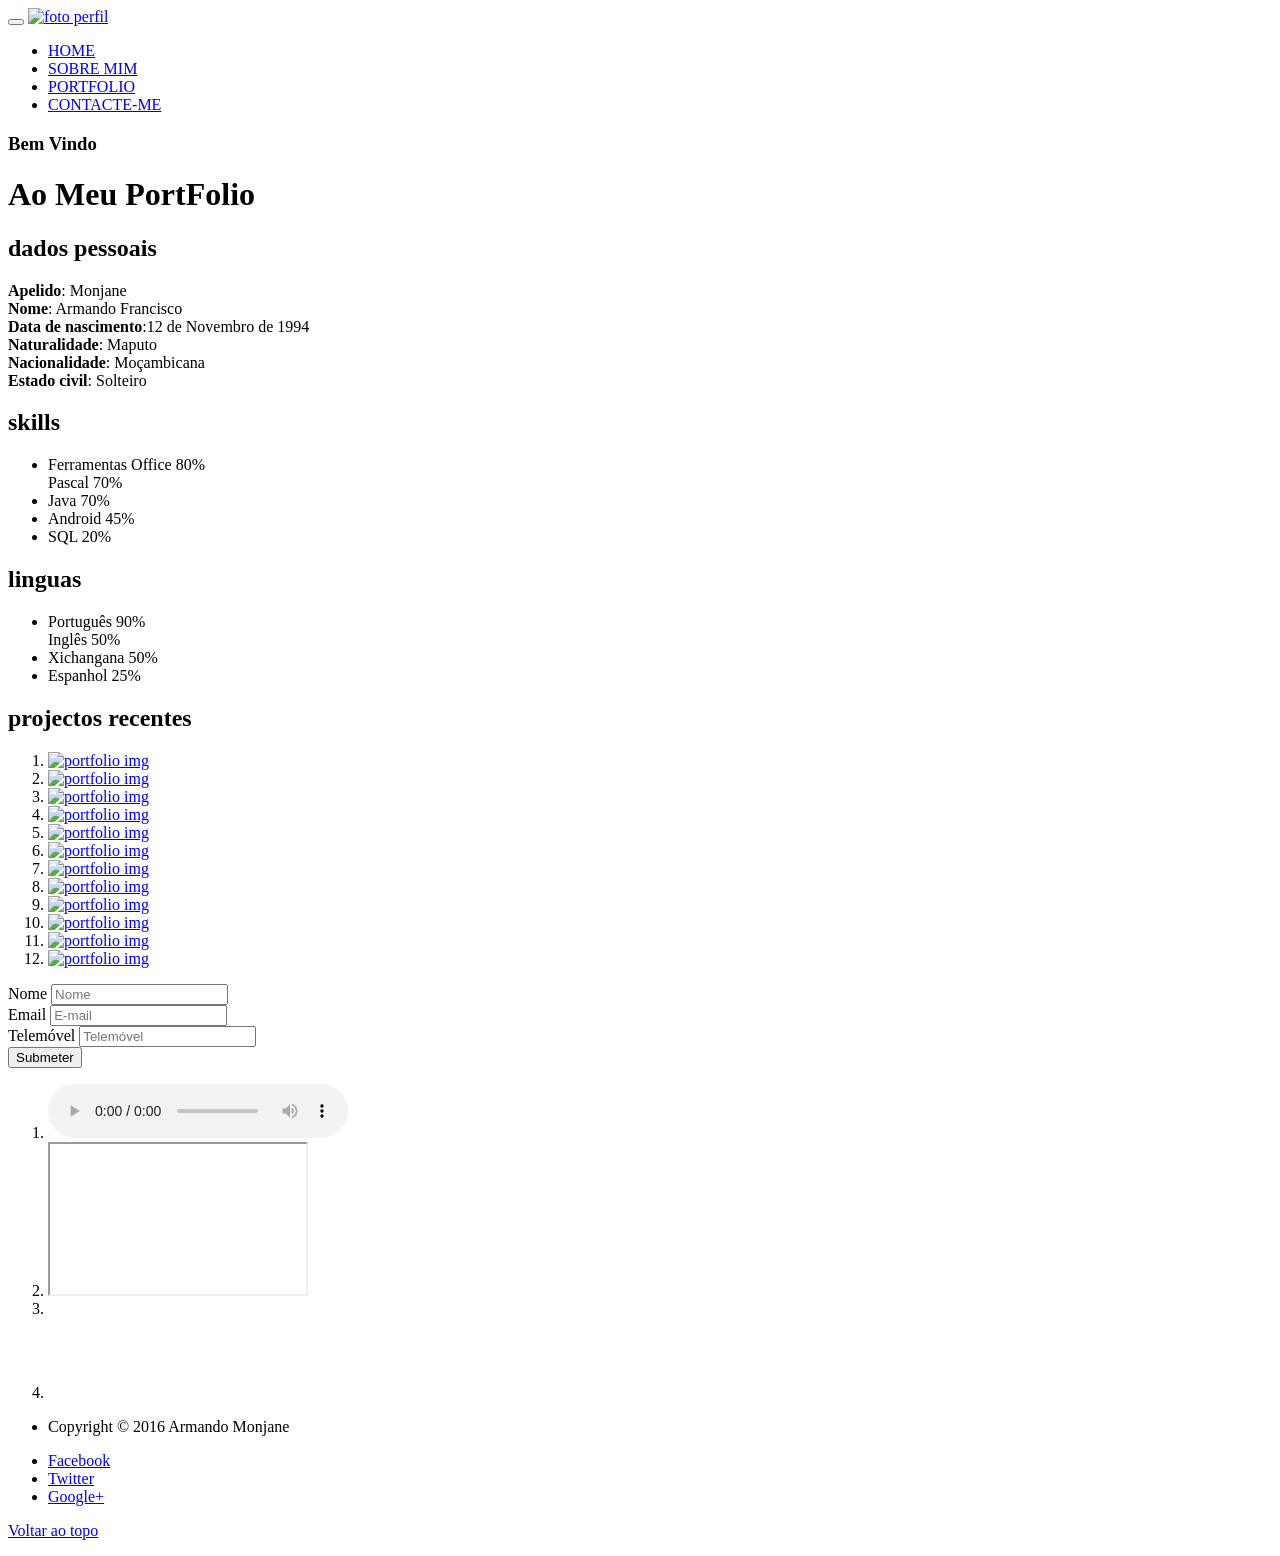
==== cvFinal.html @ 6922bb52 "Added files via upload" ====
<!DOCTYPE html>
<html>
<head>
<meta charset="UTF-8">
<meta name="keywords" content="">
<link rel="stylesheet" href="css/bootstrap.css" />
<link href="css/nivo-lightbox.css" rel="stylesheet" />
<link href="css/stylecv.css" rel="stylesheet" />
<link href="css/default.css" rel="stylesheet">
<title>CV Armando Francisco Monjane</title>
</head>
<body>

	<div id="fb-root"></div>
	<script>(function(d, s, id) {
  var js, fjs = d.getElementsByTagName(s)[0];
  if (d.getElementById(id)) return;
  js = d.createElement(s); js.id = id;
  js.src = "//connect.facebook.net/pt_PT/sdk.js#xfbml=1&version=v2.5";
  fjs.parentNode.insertBefore(js, fjs);
}(document, 'script', 'facebook-jssdk'));</script>

	<div class="container">
		<div id="topo" class="navbar navbar-default navbar-static-top"
			role="navigation">
			<div class="navbar-header">
				<button class="navbar-toggle" data-toggle="collapse"
					data-target=".navbar-collapse">
					<span class="icon icon-bar"></span> <span class="icon icon-bar"></span>
					<span class="icon icon-bar"></span>
				</button>
				<a href="#" class="navbar-brand"><img src="img/foto_Cv.jpg"
					class="img-responsive" alt="foto perfil"></a>
			</div>
			<div class="collapse navbar-collapse">
				<ul class="nav navbar-nav navbar-right">
					<li><a href="cvFinal.html" class="active">HOME</a></li>
					<li><a href="#pessoal">SOBRE MIM</a></li>
					<li><a href="#portfolio">PORTFOLIO</a></li>
					<li><a href="#formulario">CONTACTE-ME</a></li>
				</ul>
			</div>
		</div>

		<div id="home">
			<div class="container">
				<div class="row">
					<div class="col-md-5 col-sm-3"></div>
					<div class="col-md-7 col-sm-9">
						<h3>Bem Vindo</h3>
						<h1>Ao Meu PortFolio</h1>
					</div>
				</div>
			</div>
		</div>


		<div class="sobre">
			<div class="container">
				<div class="row">
					<div class="col-md-4 col-sm-6">
						<div class="sobre-flutuante sobre-pessoal" id="pessoal">
							<h2>dados pessoais</h2>
							<p>
								<strong>Apelido</strong>: Monjane<br> <strong>Nome</strong>:
								Armando Francisco<br> <strong>Data de nascimento</strong>:12
								de Novembro de 1994<br> <strong>Naturalidade</strong>:
								Maputo<br> <strong>Nacionalidade</strong>: Moçambicana<br>
								<strong>Estado civil</strong>: Solteiro<br>
							</p>
						</div>
					</div>
					<div class="col-md-4 col-sm-6">
						<div class="sobre-flutuante sobre-skills">
							<h2>skills</h2>
							<div>
								<ul class="progess-bars">
									<li>
										<div class="progress">
											<div class="progress-bar" role="progressbar"
												aria-valuenow="70" aria-valuemin="0" aria-valuemax="100"
												style="width: 80%;">Ferramentas Office 80%</div>
										</div>


										<div class="progress">
											<div class="progress-bar" role="progressbar"
												aria-valuenow="70" aria-valuemin="0" aria-valuemax="100"
												style="width: 70%;">Pascal 70%</div>
										</div>
									</li>
									<li>
										<div class="progress">
											<div class="progress-bar" role="progressbar"
												aria-valuenow="80" aria-valuemin="0" aria-valuemax="100"
												style="width: 70%;">Java 70%</div>
										</div>
									</li>
									<li>
										<div class="progress">
											<div class="progress-bar" role="progressbar"
												aria-valuenow="65" aria-valuemin="0" aria-valuemax="100"
												style="width: 45%;">Android 45%</div>
										</div>
									</li>
									<li>
										<div class="progress">
											<div class="progress-bar" role="progressbar"
												aria-valuenow="80" aria-valuemin="0" aria-valuemax="100"
												style="width: 80%;">SQL 20%</div>
										</div>
									</li>
								</ul>
							</div>

						</div>
					</div>
					<div class="col-md-4 col-sm-6">
						<div class="sobre-flutuante sobre-linguas">
							<h2>linguas</h2>
							<div>
								<ul class="progess-bars">
									<li>
										<div class="progress">
											<div class="progress-bar" role="progressbar"
												aria-valuenow="70" aria-valuemin="0" aria-valuemax="100"
												style="width: 90%;">Português 90%</div>
										</div>


										<div class="progress">
											<div class="progress-bar" role="progressbar"
												aria-valuenow="70" aria-valuemin="0" aria-valuemax="100"
												style="width: 50%;">Inglês 50%</div>
										</div>
									</li>
									<li>
										<div class="progress">
											<div class="progress-bar" role="progressbar"
												aria-valuenow="80" aria-valuemin="0" aria-valuemax="100"
												style="width: 50%;">Xichangana 50%</div>
										</div>
									</li>
									<li>
										<div class="progress">
											<div class="progress-bar" role="progressbar"
												aria-valuenow="65" aria-valuemin="0" aria-valuemax="100"
												style="width: 25%;">Espanhol 25%</div>
										</div>
									</li>
								</ul>
							</div>







						</div>
					</div>
				</div>
			</div>
		</div>
	</div>

	<div id="portfolio">
		<div class="container">
			<div class="row">
				<div class="col-md-offset-2 col-md-8 col-sm-12">
					<h2>projectos recentes</h2>
				</div>
			</div>

			<div class="row mt30">
				<ol>
					<!-- Portfolio-Desktop -->
					<li><a href="img/portfolio_1.png"
						data-lightbox-gallery="portfolio-gallery"><img
							src="img/portfolio_1.png" alt="portfolio img"></a></li>
					<li><a href="img/portfolio_2.png"
						data-lightbox-gallery="portfolio-gallery"><img
							src="img/portfolio_2.png" alt="portfolio img"></a></li>

					<li><a href="img/portfolio_3.png"
						data-lightbox-gallery="portfolio-gallery"><img
							src="img/portfolio_3.png" alt="portfolio img"></a></li>

					<li><a href="img/portfolio_4.png"
						data-lightbox-gallery="portfolio-gallery"><img
							src="img/portfolio_4.png" alt="portfolio img"></a></li>
					<li><a href="img/portfolio_5.png"
						data-lightbox-gallery="portfolio-gallery"><img
							src="img/portfolio_5.png" alt="portfolio img"></a></li>



					<!-- Portfolio-Android -->
					<li><a href="img/portfolio_6.png"
						data-lightbox-gallery="portfolio-gallery"><img
							src="img/portfolio_6.png" alt="portfolio img"></a></li>

					<li><a href="img/portfolio_7.png"
						data-lightbox-gallery="portfolio-gallery"><img
							src="img/portfolio_7.png" alt="portfolio img"></a></li>

					<li><a href="img/portfolio_9.png"
						data-lightbox-gallery="portfolio-gallery"><img
							src="img/portfolio_9.png" alt="portfolio img"></a></li>


					<li><a href="img/portfolio_10.png"
						data-lightbox-gallery="portfolio-gallery"><img
							src="img/portfolio_10.png" alt="portfolio img"></a></li>

					<li><a href="img/portfolio_12.png"
						data-lightbox-gallery="portfolio-gallery"><img
							src="img/portfolio_12.png" alt="portfolio img"></a></li>


					<li><a href="img/portfolio_14.png"
						data-lightbox-gallery="portfolio-gallery"><img
							src="img/portfolio_14.png" alt="portfolio img"></a></li>


					<li><a href="img/portfolio_15.png"
						data-lightbox-gallery="portfolio-gallery"><img
							src="img/portfolio_15.png" alt="portfolio img"></a></li>
				</ol>
			</div>
		</div>
	</div>

	<div class="container">
		<div class="col-md-6 col-lg-6">
			<form id="formulario" action="submeter">

				<div class="form-group">
					<label for="inputNome">Nome</label> <input type="text"
						class="form-control" id="inputNome" placeholder="Nome" />
				</div>

				<div class="form-group">
					<label for="inputEmail">Email</label> <input type="text"
						class="form-control" id="inputEmail" placeholder="E-mail" />
				</div>

				<div class="form-group">
					<label for="inputCell">Telemóvel</label> <input type="tel"
						class="form-control" id="inputCell" placeholder="Telemóvel">
				</div>

				<button type="submit" onclick="#" class="btn btn-primary">Submeter</button>
			</form>
		</div>
		<section class="media">
			<ol>
				<li><audio class="musica" title="Dji Tafinha ft. Anselmo Ralph"
						controls>
						<source
							src="audio/4. Dinamite (Feat. Anselmo Ralph) [Prod. Dji Tafinha].mp3"
							type="audio/mpeg">
						O seu browser nao suporta a reprodução de audio
					</audio></li>
				<li><iframe class="video" width="256"
						src="http://www.youtube.com/embed/3A5hljbfftI? autoplay=0 controls=2">

					</iframe></li>

				<li><div class="fb-like"
						data-href="https://www.facebook.com/GUJ.com.br"
						data-layout="standard" data-action="like" data-show-faces="true"
						data-share="true"></div></li>
				<li><iframe
						src="//www.facebook.com/plugins/follow?href=https%3A%2F%2Fwww.facebook.com%2Fprofile.php%3Fid%3D100008361736765&amp;layout=standard&amp;show_faces=true&amp;colorscheme=light&amp;width=450&amp;height=80"
						scrolling="no" frameborder="0"
						style="border: none; overflow: hidden; width: 450px; height: 80px;"
						allowTransparency="true"></iframe></li>
			</ol>
		</section>
	</div>



	<div class="container-social">
		<div class="col-md-6 col-sm-6"></div>
		<div class="col-md-6 col-sm-6">
			<ul class="social">
			<li><p>Copyright © 2016 Armando Monjane</p>
			</li>
				<li><a
					href="http://facebook.com/profile.php?id=100008361736765&ref=ts&fref=ts">Facebook</a></li>
				<li><a href="http://twitter.com">Twitter</a></li>
				<li><a href="http://plus.google.com/u/0/110243187995770616220">Google+</a></li>
			</ul>
		</div>
		<div class="col-md-4 text-right">
			<p>
				<a href="#topo" id="voltar-topo">Voltar ao topo</a>
			</p>
		</div>
	</div>
	<script type="text/javascript" src="js/jquery.js"></script>
	<script type="text/javascript" src="js/bootstrap.min.js"></script>
	<script type="text/javascript" src="js/nivo-lightbox.min.js"></script>
	<script type="text/javascript" src="js/custom.js"></script>

</body>
</html>
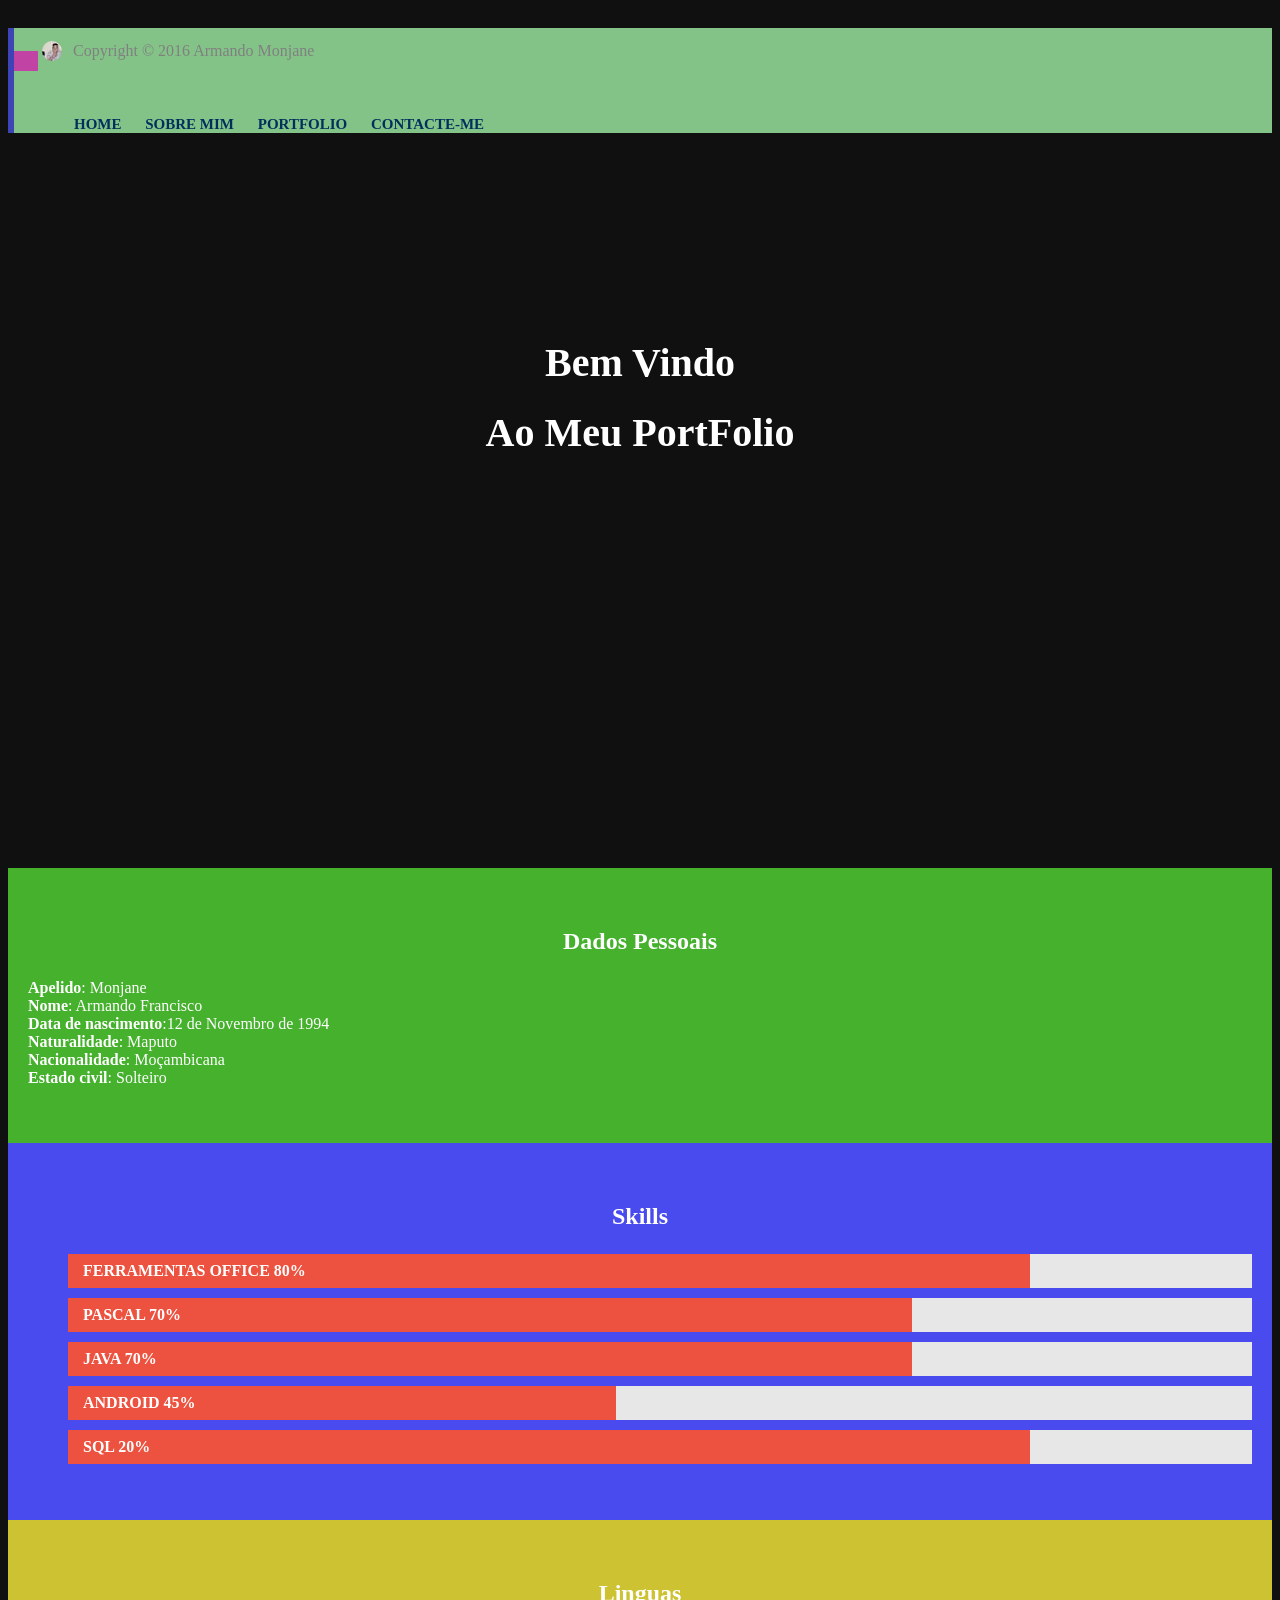
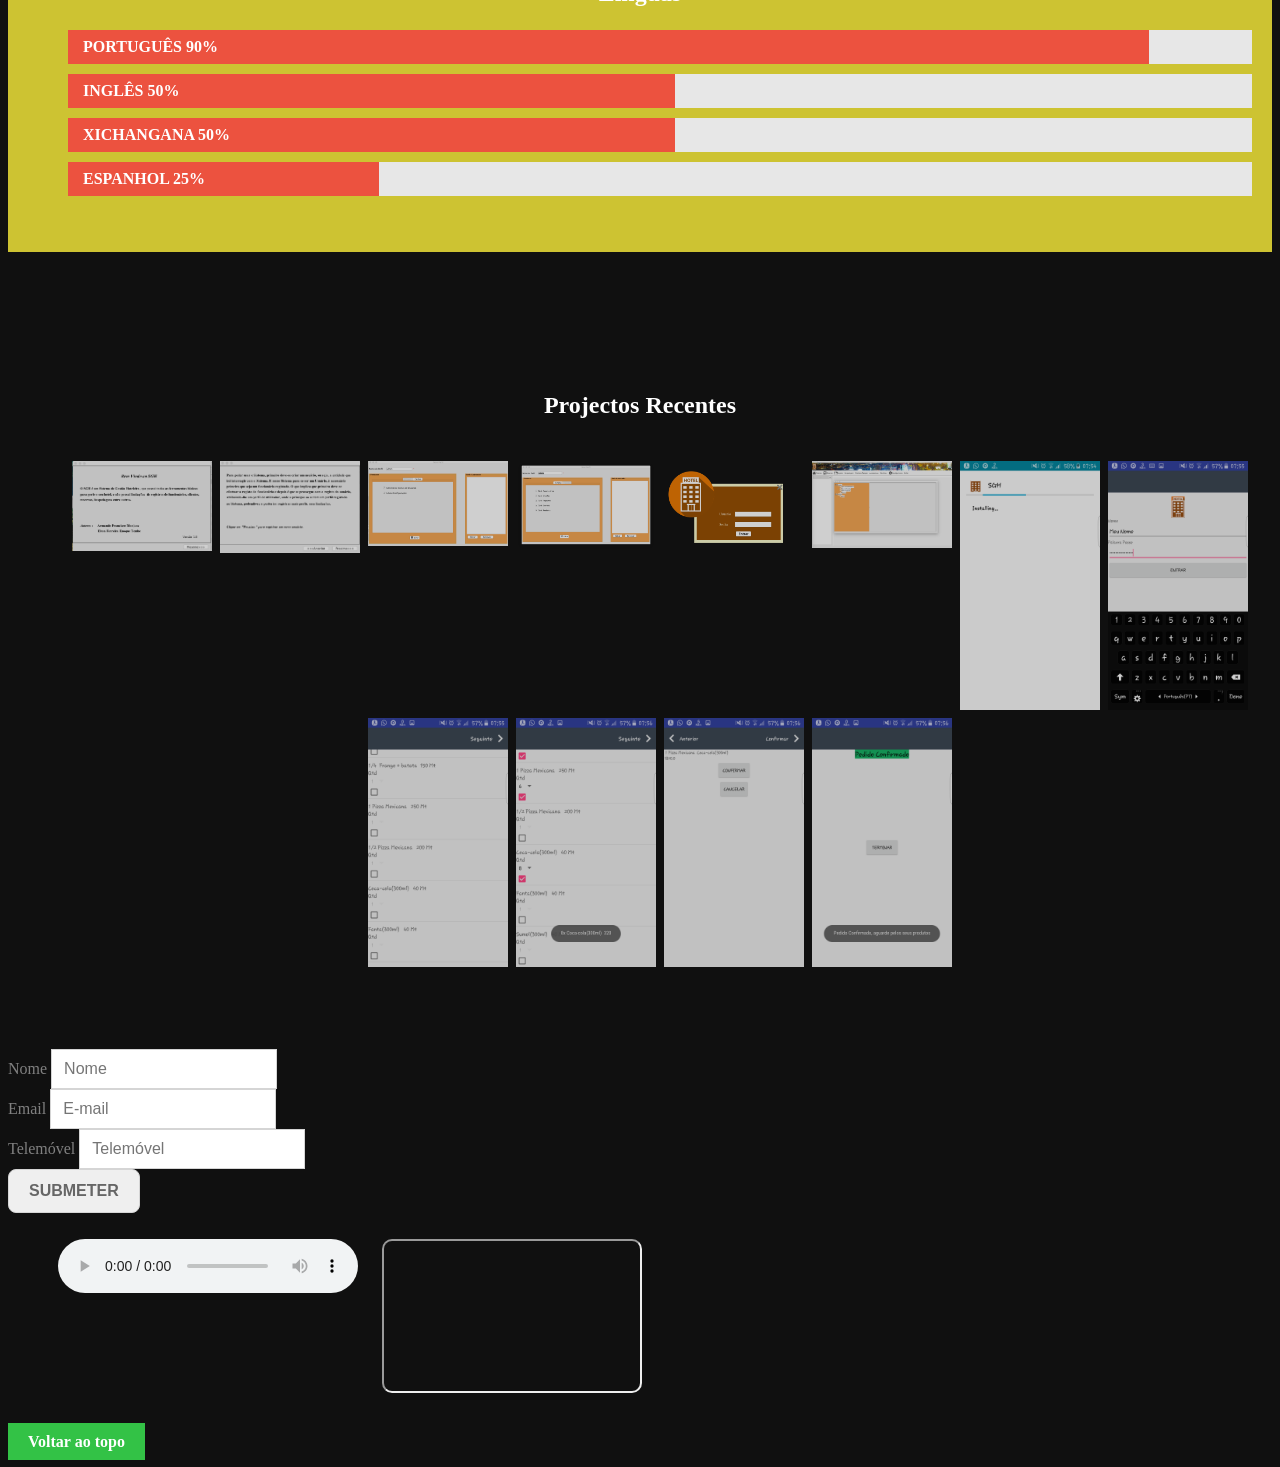
==== commit 4498e9c4: "Update cvFinal.html" ====
--- a/cvFinal.html
+++ b/cvFinal.html
@@ -4,9 +4,9 @@
 <meta charset="UTF-8">
 <meta name="keywords" content="">
 <link rel="stylesheet" href="css/bootstrap.css" />
-<link href="css/nivo-lightbox.css" rel="stylesheet" />
-<link href="css/stylecv.css" rel="stylesheet" />
-<link href="css/default.css" rel="stylesheet">
+<link href="nivo-lightbox.css" rel="stylesheet" />
+<link href="stylecv.css" rel="stylesheet" />
+<link href="default.css" rel="stylesheet">
 <title>CV Armando Francisco Monjane</title>
 </head>
 <body>
@@ -29,7 +29,7 @@
 					<span class="icon icon-bar"></span> <span class="icon icon-bar"></span>
 					<span class="icon icon-bar"></span>
 				</button>
-				<a href="#" class="navbar-brand"><img src="img/foto_Cv.jpg"
+				<a href="#" class="navbar-brand"><img src="foto_Cv.jpg"
 					class="img-responsive" alt="foto perfil"></a>
 			</div>
 			<div class="collapse navbar-collapse">
@@ -65,7 +65,7 @@
 								<strong>Apelido</strong>: Monjane<br> <strong>Nome</strong>:
 								Armando Francisco<br> <strong>Data de nascimento</strong>:12
 								de Novembro de 1994<br> <strong>Naturalidade</strong>:
-								Maputo<br> <strong>Nacionalidade</strong>: Moçambicana<br>
+								Maputo<br> <strong>Nacionalidade</strong>: Moçambicana<br>
 								<strong>Estado civil</strong>: Solteiro<br>
 							</p>
 						</div>
@@ -175,57 +175,57 @@
 			<div class="row mt30">
 				<ol>
 					<!-- Portfolio-Desktop -->
-					<li><a href="img/portfolio_1.png"
-						data-lightbox-gallery="portfolio-gallery"><img
-							src="img/portfolio_1.png" alt="portfolio img"></a></li>
-					<li><a href="img/portfolio_2.png"
-						data-lightbox-gallery="portfolio-gallery"><img
-							src="img/portfolio_2.png" alt="portfolio img"></a></li>
-
-					<li><a href="img/portfolio_3.png"
-						data-lightbox-gallery="portfolio-gallery"><img
-							src="img/portfolio_3.png" alt="portfolio img"></a></li>
-
-					<li><a href="img/portfolio_4.png"
-						data-lightbox-gallery="portfolio-gallery"><img
-							src="img/portfolio_4.png" alt="portfolio img"></a></li>
-					<li><a href="img/portfolio_5.png"
-						data-lightbox-gallery="portfolio-gallery"><img
-							src="img/portfolio_5.png" alt="portfolio img"></a></li>
+					<li><a href="portfolio_1.png"
+						data-lightbox-gallery="portfolio-gallery"><img
+							src="portfolio_1.png" alt="portfolio img"></a></li>
+					<li><a href="portfolio_2.png"
+						data-lightbox-gallery="portfolio-gallery"><img
+							src="portfolio_2.png" alt="portfolio img"></a></li>
+
+					<li><a href="portfolio_3.png"
+						data-lightbox-gallery="portfolio-gallery"><img
+							src="portfolio_3.png" alt="portfolio img"></a></li>
+
+					<li><a href="portfolio_4.png"
+						data-lightbox-gallery="portfolio-gallery"><img
+							src="portfolio_4.png" alt="portfolio img"></a></li>
+					<li><a href="portfolio_5.png"
+						data-lightbox-gallery="portfolio-gallery"><img
+							src="portfolio_5.png" alt="portfolio img"></a></li>
 
 
 
 					<!-- Portfolio-Android -->
-					<li><a href="img/portfolio_6.png"
-						data-lightbox-gallery="portfolio-gallery"><img
-							src="img/portfolio_6.png" alt="portfolio img"></a></li>
-
-					<li><a href="img/portfolio_7.png"
-						data-lightbox-gallery="portfolio-gallery"><img
-							src="img/portfolio_7.png" alt="portfolio img"></a></li>
-
-					<li><a href="img/portfolio_9.png"
-						data-lightbox-gallery="portfolio-gallery"><img
-							src="img/portfolio_9.png" alt="portfolio img"></a></li>
-
-
-					<li><a href="img/portfolio_10.png"
-						data-lightbox-gallery="portfolio-gallery"><img
-							src="img/portfolio_10.png" alt="portfolio img"></a></li>
-
-					<li><a href="img/portfolio_12.png"
-						data-lightbox-gallery="portfolio-gallery"><img
-							src="img/portfolio_12.png" alt="portfolio img"></a></li>
-
-
-					<li><a href="img/portfolio_14.png"
-						data-lightbox-gallery="portfolio-gallery"><img
-							src="img/portfolio_14.png" alt="portfolio img"></a></li>
-
-
-					<li><a href="img/portfolio_15.png"
-						data-lightbox-gallery="portfolio-gallery"><img
-							src="img/portfolio_15.png" alt="portfolio img"></a></li>
+					<li><a href="portfolio_6.png"
+						data-lightbox-gallery="portfolio-gallery"><img
+							src="portfolio_6.png" alt="portfolio img"></a></li>
+
+					<li><a href="portfolio_7.png"
+						data-lightbox-gallery="portfolio-gallery"><img
+							src="portfolio_7.png" alt="portfolio img"></a></li>
+
+					<li><a href="portfolio_9.png"
+						data-lightbox-gallery="portfolio-gallery"><img
+							src="portfolio_9.png" alt="portfolio img"></a></li>
+
+
+					<li><a href="portfolio_10.png"
+						data-lightbox-gallery="portfolio-gallery"><img
+							src="portfolio_10.png" alt="portfolio img"></a></li>
+
+					<li><a href="portfolio_12.png"
+						data-lightbox-gallery="portfolio-gallery"><img
+							src="portfolio_12.png" alt="portfolio img"></a></li>
+
+
+					<li><a href="portfolio_14.png"
+						data-lightbox-gallery="portfolio-gallery"><img
+							src="portfolio_14.png" alt="portfolio img"></a></li>
+
+
+					<li><a href="portfolio_15.png"
+						data-lightbox-gallery="portfolio-gallery"><img
+							src="portfolio_15.png" alt="portfolio img"></a></li>
 				</ol>
 			</div>
 		</div>
@@ -258,7 +258,7 @@
 				<li><audio class="musica" title="Dji Tafinha ft. Anselmo Ralph"
 						controls>
 						<source
-							src="audio/4. Dinamite (Feat. Anselmo Ralph) [Prod. Dji Tafinha].mp3"
+							src="4. Dinamite (Feat. Anselmo Ralph) [Prod. Dji Tafinha].mp3"
 							type="audio/mpeg">
 						O seu browser nao suporta a reprodução de audio
 					</audio></li>
@@ -300,10 +300,10 @@
 			</p>
 		</div>
 	</div>
-	<script type="text/javascript" src="js/jquery.js"></script>
-	<script type="text/javascript" src="js/bootstrap.min.js"></script>
-	<script type="text/javascript" src="js/nivo-lightbox.min.js"></script>
-	<script type="text/javascript" src="js/custom.js"></script>
+	<script type="text/javascript" src="jquery.js"></script>
+	<script type="text/javascript" src="bootstrap.min.js"></script>
+	<script type="text/javascript" src="nivo-lightbox.min.js"></script>
+	<script type="text/javascript" src="custom.js"></script>
 
 </body>
-</html>+</html>
--- a/stylecv.css
+++ b/stylecv.css
@@ -0,0 +1,281 @@
+@CHARSET "UTF-8";
+
+body {
+	background: #101010;
+	color: #808080;
+	font-weight: 400;
+}
+
+.img-responsive {
+	border-radius: 20px;
+}
+
+.navbar-default .navbar-brand {
+	font-size: 40px;
+	line-height: 40px;
+	padding-top: 4px;
+}
+
+.navbar-default .navbar-toggle {
+	background: #d54ab6;
+	border-radius: 0px;
+	border: none;
+	margin-top: 20px;
+	margin-bottom: 30px;
+}
+
+.navbar-default {
+	border: none;
+	border-left: 6px solid #4449c8;
+	padding-right: 40px;
+	margin: 0 !important;
+	position: relative;
+	top: 20px;
+}
+
+.navbar {
+	background-color: #90d794;
+	font-weight: bold;
+	text-transform: uppercase;
+	opacity: 0.9;
+	top: 20px;
+}
+
+.navbar ul {
+	font-size: 15px;
+}
+
+.navbar ul li {
+	display: inline;
+	margin-left: 20px;
+}
+
+.navbar a {
+	color: #003366;
+	text-decoration: none;
+}
+
+.navbar a:hover {
+	color: #007dc6;
+}
+
+.navbar a:active {
+	color: #867dc6;
+}
+
+.navbar-static-bottom {
+	margin-top: 10px;
+}
+
+.navbar-static-bottom p {
+	padding-top: 20px;
+}
+
+.social a {
+	/* tamanho da imagem*/
+	height: 32px;
+	width: 32px;
+	/*aplicando o image-replacement*/
+	display: block;
+	text-indent: -9999px;
+}
+
+.social a[href*="facebook.com"] {
+	background-image: url(../img/facebook.png);
+}
+
+.social a[href*="twitter.com"] {
+	background-image: url(../img/twitter.png);
+}
+
+.social a[href*="plus.google.com"] {
+	background-image: url(../img/googleplus.png);
+}
+
+.social {
+	position: absolute;
+	top: 10px;
+}
+
+.social li {
+	float: left;
+	margin-left: 25px;
+}
+
+#home {
+	background: url('../img/imgHome.jpg') no-repeat;
+	background-size: cover;
+	background-position: center;
+	min-height: 500px;
+	padding-top: 180px;
+	padding-bottom: 100px;
+}
+
+#home h1, #home h3 {
+	line-height: 30px;
+	font-size: 40px;
+}
+
+.sobre {
+	color: #fff;
+	text-align: justify;
+}
+
+.sobre h2 {
+	padding-bottom: 4px;
+}
+
+.sobre .sobre-flutuante {
+	padding: 40px 20px 40px 20px;
+	position: relative;
+	bottom: 40px;
+	transition: all 0.4s ease-in;
+}
+
+.sobre .sobre-flutuante:hover {
+	bottom: 60px;
+	cursor: pointer;
+}
+
+.sobre .sobre-pessoal {
+	background: #45b12d;
+}
+
+.sobre .sobre-skills {
+	background: #494bef;
+}
+
+.progress {
+	height: 34px;
+	box-shadow: none;
+	border-radius: 0;
+	background-color: #e7e7e7;
+	margin-bottom: 10px;
+}
+
+.sobre-flutuante ul li {
+	list-style: none;
+}
+
+.progress-bar {
+	line-height: 34px;
+	text-align: left;
+	padding-left: 15px;
+	text-transform: uppercase;
+	font-weight: 700;
+	background-color: #ec523f;
+	box-shadow: none;
+}
+
+.sobre .sobre-linguas {
+	background: #cdc332;
+}
+
+h1, h2, h3, h4 {
+	color: #fff;
+	font-weight: bold;
+	text-transform: capitalize;
+	text-align: center;
+}
+
+#portfolio-header {
+	background: url('../img/portfolio-header.jpg') no-repeat;
+	background-size: cover;
+	background-position: center;
+	min-height: 500px;
+	padding-top: 160px;
+}
+
+#portfolio {
+	text-align: center;
+	padding-top: 80px;
+	padding-bottom: 60px;
+}
+
+#portfolio h2 {
+	padding-bottom: 20px;
+}
+
+#portfolio li {
+	display: inline-block;
+	vertical-align: top;
+	width: 140px;
+	margin: 2px;
+}
+
+#portfolio img {
+	width: 100%;
+	transition: all 0.4s ease-in;
+	opacity: 0.8;
+}
+
+#portfolio img:hover {
+	opacity: 1;
+}
+
+#portfolio .btn {
+	margin-top: 30px;
+}
+
+.media li {
+	display: inline-block;
+	vertical-align: top;
+	margin: 10px;
+	padding-bottom: 10px;
+}
+
+.media * {
+	border-radius: 10px;
+}
+
+.formulario input {
+	float: left;
+	clear: right;
+}
+
+button, input, select, textarea {
+	font-size: 100%;
+	margin: 0;
+	border: 1px solid #d5d5d5;
+	padding: 10px 12px;
+	color: #666666;
+}
+
+button, input {
+	line-height: normal;
+	overflow: visible;
+}
+
+button:focus, input:focus {
+	border-color: #666666;
+}
+
+.btn {
+	border-radius: 8px;
+	padding: 12px 20px;
+	text-transform: uppercase;
+	font-weight: 700;
+	padding: 12px 20px;
+}
+
+.fb-like {
+	top: 20px;
+	float: left;
+	clear: both;
+	left: 30%;
+	position: relative;
+}
+
+#voltar-topo {
+	background-color: #33c246;
+	color: white;
+	padding: 10px 20px;
+	margin: auto;
+	margin-right: -100px;
+	font-weight: 700;
+	text-decoration: none;
+}
+
+li{
+	list-style: none;
+}
--- a/default.css
+++ b/default.css
@@ -0,0 +1,99 @@
+/*
+ * Nivo Lightbox Default Theme v1.0
+ * http://dev7studios.com/nivo-lightbox
+ *
+ * Copyright 2013, Dev7studios
+ * Free to use and abuse under the MIT license.
+ * http://www.opensource.org/licenses/mit-license.php
+ */
+ 
+.nivo-lightbox-theme-default.nivo-lightbox-overlay { 
+	background: #666;
+	background: rgba(0,0,0,0.6); 
+}
+.nivo-lightbox-theme-default .nivo-lightbox-content.nivo-lightbox-loading {
+	background: url(loading.gif) no-repeat 50% 50%;
+	
+	 }
+
+.nivo-lightbox-theme-default .nivo-lightbox-nav {
+	top: 10%;
+	width: 8%;
+	height: 80%;
+	text-indent: -9999px;
+	background-repeat: no-repeat;
+	background-position: 50% 50%;
+	opacity: 0.5;
+}
+.nivo-lightbox-theme-default .nivo-lightbox-nav:hover { 
+	opacity: 1; 
+	background-color: rgba(0,0,0,0.5);
+}
+.nivo-lightbox-theme-default .nivo-lightbox-prev { 
+	background-image: url('../img/prev.png'); 
+	border-radius: 0 3px 3px 0;
+}
+.nivo-lightbox-theme-default .nivo-lightbox-next { 
+	background-image: url('../img/next.png'); 
+	border-radius: 3px 0 0 3px;
+}
+
+.nivo-lightbox-theme-default .nivo-lightbox-close {
+	display: block;
+	background: url('../img/close.png') no-repeat;
+	width: 48px;
+	height: 48px;
+	text-indent: -9999px;
+	padding: 5px;
+	opacity: 0.5;
+}
+.nivo-lightbox-theme-default .nivo-lightbox-close:hover { opacity: 1; }
+
+.nivo-lightbox-theme-default .nivo-lightbox-title-wrap { bottom: -7%; }
+.nivo-lightbox-theme-default .nivo-lightbox-title {
+	font: 14px/20px 'Helvetica Neue', Helvetica, Arial, sans-serif;
+	font-style: normal;
+	font-weight: normal;
+	background: #000;
+	color: #fff;
+	padding: 7px 15px;
+	border-radius: 30px;
+}
+
+.nivo-lightbox-theme-default .nivo-lightbox-image img {
+	background: #fff;
+	-webkit-box-shadow: 0px 1px 1px rgba(0,0,0,0.4);
+	        box-shadow: 0px 1px 1px rgba(0,0,0,0.4);
+}
+.nivo-lightbox-theme-default .nivo-lightbox-ajax,
+.nivo-lightbox-theme-default .nivo-lightbox-inline {
+	background: #fff;
+	padding: 40px;
+	-webkit-box-shadow: 0px 1px 1px rgba(0,0,0,0.4);
+	        box-shadow: 0px 1px 1px rgba(0,0,0,0.4);
+}
+
+@media (-webkit-min-device-pixel-ratio: 1.3),
+       (-o-min-device-pixel-ratio: 2.6/2),
+       (min--moz-device-pixel-ratio: 1.3),
+       (min-device-pixel-ratio: 1.3),
+       (min-resolution: 1.3dppx) {
+
+	
+	.nivo-lightbox-theme-default .nivo-lightbox-prev { 
+		background-image: url('../img/prev@2x.png'); 
+		-webkit-background-size: 48px 48px; 
+		        background-size: 48px 48px;
+	}
+	.nivo-lightbox-theme-default .nivo-lightbox-next { 
+		background-image: url('../img/next@2x.png'); 
+		-webkit-background-size: 48px 48px; 
+		        background-size: 48px 48px;
+	}
+	.nivo-lightbox-theme-default .nivo-lightbox-close { 
+		background-image: url('../img/close@2x.png'); 
+		-webkit-background-size: 16px 16px; 
+		        background-size: 16px 16px;
+	}
+	
+}
